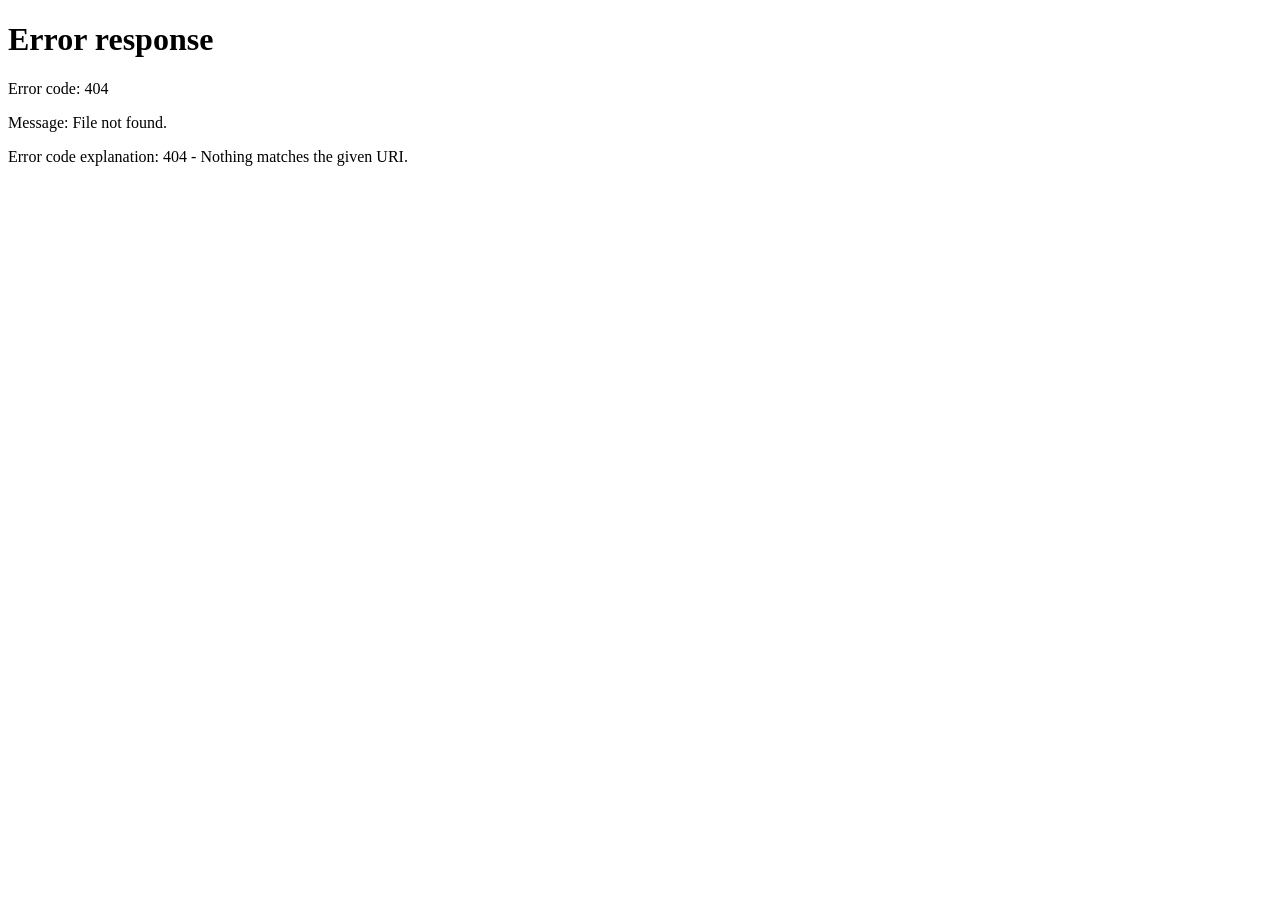
==== index.html @ b01d2cac "Add AdSense verification page with auto-redirect Initial setup for Google AdSense verification. Page" ====
<!DOCTYPE html>
<html lang="en">
<head>
    <meta charset="UTF-8">
    <meta name="viewport" content="width=device-width, initial-scale=1.0">
    <title>UK News Aggregator</title>

    <!-- Google AdSense Verification -->
    <meta name="google-adsense-account" content="ca-pub-6914086930663690">
    <script async src="https://pagead2.googlesyndication.com/pagead/js/adsbygoogle.js?client=ca-pub-6914086930663690"
     crossorigin="anonymous"></script>

    <!-- Automatic redirect to main site -->
    <meta http-equiv="refresh" content="0; url=/gb_great_news/">
    <link rel="canonical" href="/gb_great_news/">

    <style>
        body {
            font-family: Arial, sans-serif;
            display: flex;
            justify-content: center;
            align-items: center;
            height: 100vh;
            margin: 0;
            background: linear-gradient(135deg, #667eea 0%, #764ba2 100%);
            color: white;
        }
        .container {
            text-align: center;
        }
        a {
            color: #fff;
            text-decoration: underline;
        }
    </style>
</head>
<body>
    <div class="container">
        <h1>🇬🇧 UK News Aggregator</h1>
        <p>Redirecting to <a href="/gb_great_news/">news site</a>...</p>
    </div>
</body>
</html>
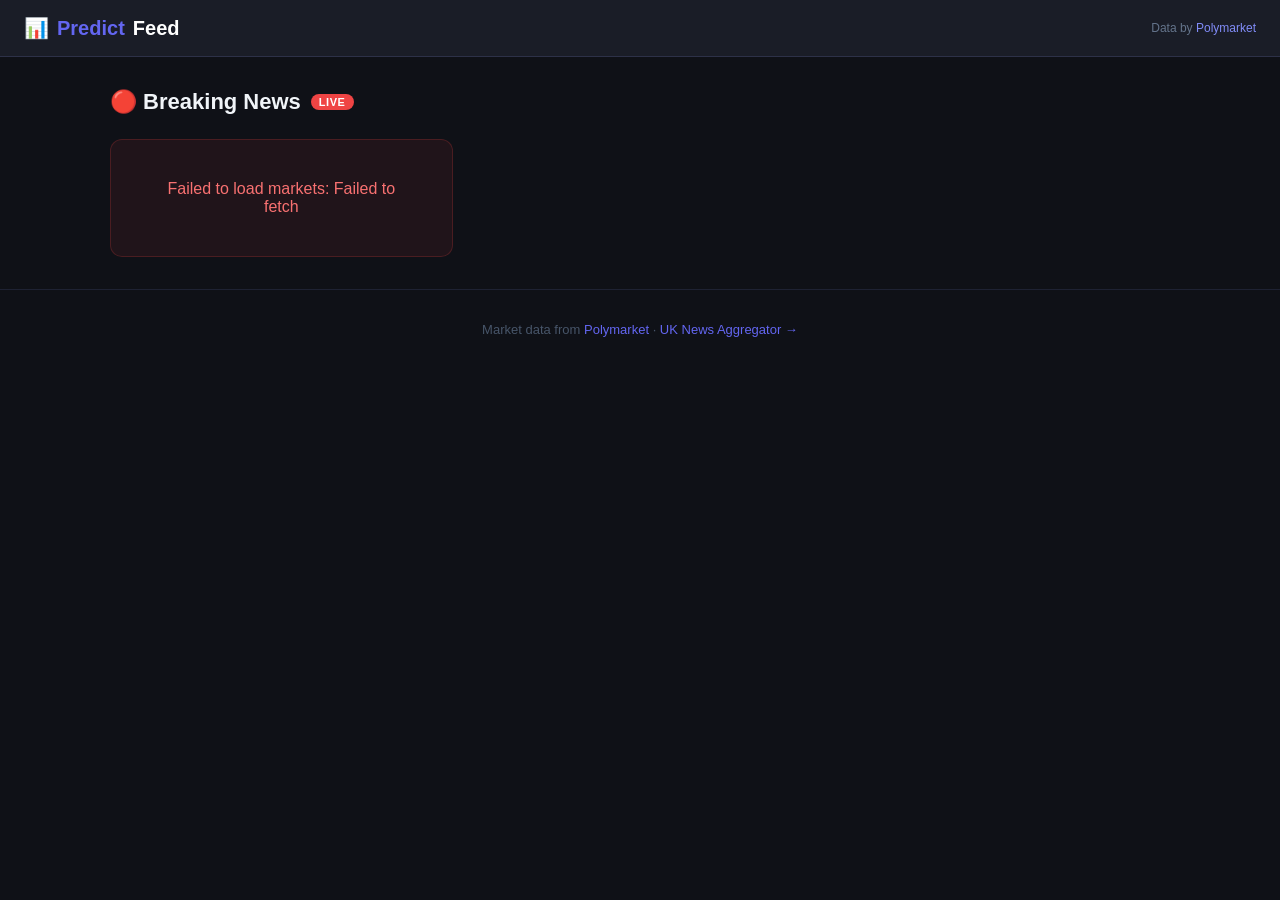
==== commit c78aa0f6: "Add Polymarket Breaking News homepage with live market data Replace redirect-only page with a live p" ====
--- a/index.html
+++ b/index.html
@@ -3,41 +3,375 @@
 <head>
     <meta charset="UTF-8">
     <meta name="viewport" content="width=device-width, initial-scale=1.0">
-    <title>UK News Aggregator</title>
+    <title>Prediction Markets – Breaking News</title>
 
     <!-- Google AdSense Verification -->
     <meta name="google-adsense-account" content="ca-pub-6914086930663690">
     <script async src="https://pagead2.googlesyndication.com/pagead/js/adsbygoogle.js?client=ca-pub-6914086930663690"
      crossorigin="anonymous"></script>
 
-    <!-- Automatic redirect to main site -->
-    <meta http-equiv="refresh" content="0; url=/gb_great_news/">
-    <link rel="canonical" href="/gb_great_news/">
+    <link rel="canonical" href="/">
 
     <style>
+        *, *::before, *::after { box-sizing: border-box; margin: 0; padding: 0; }
+
         body {
-            font-family: Arial, sans-serif;
-            display: flex;
+            font-family: -apple-system, BlinkMacSystemFont, "Segoe UI", Roboto, sans-serif;
+            background: #0f1117;
+            color: #e2e8f0;
+            min-height: 100vh;
+        }
+
+        header {
+            background: #1a1d27;
+            border-bottom: 1px solid #2d3148;
+            padding: 16px 24px;
+            display: flex;
+            align-items: center;
+            justify-content: space-between;
+            position: sticky;
+            top: 0;
+            z-index: 10;
+        }
+
+        .logo {
+            font-size: 20px;
+            font-weight: 700;
+            color: #fff;
+            display: flex;
+            align-items: center;
+            gap: 8px;
+        }
+
+        .logo span {
+            color: #6366f1;
+        }
+
+        .powered-by {
+            font-size: 12px;
+            color: #64748b;
+        }
+
+        .powered-by a {
+            color: #818cf8;
+            text-decoration: none;
+        }
+
+        main {
+            max-width: 1100px;
+            margin: 0 auto;
+            padding: 32px 20px;
+        }
+
+        .section-header {
+            display: flex;
+            align-items: center;
+            gap: 10px;
+            margin-bottom: 24px;
+        }
+
+        .section-header h2 {
+            font-size: 22px;
+            font-weight: 700;
+            color: #f1f5f9;
+        }
+
+        .live-badge {
+            background: #ef4444;
+            color: #fff;
+            font-size: 11px;
+            font-weight: 700;
+            padding: 2px 8px;
+            border-radius: 999px;
+            letter-spacing: 0.05em;
+            animation: pulse 2s infinite;
+        }
+
+        @keyframes pulse {
+            0%, 100% { opacity: 1; }
+            50% { opacity: 0.6; }
+        }
+
+        .grid {
+            display: grid;
+            grid-template-columns: repeat(auto-fill, minmax(320px, 1fr));
+            gap: 16px;
+        }
+
+        .card {
+            background: #1a1d27;
+            border: 1px solid #2d3148;
+            border-radius: 14px;
+            overflow: hidden;
+            transition: border-color 0.2s, transform 0.2s;
+            display: flex;
+            flex-direction: column;
+        }
+
+        .card:hover {
+            border-color: #6366f1;
+            transform: translateY(-2px);
+        }
+
+        .card-img {
+            width: 100%;
+            height: 140px;
+            object-fit: cover;
+            background: #2d3148;
+        }
+
+        .card-img-placeholder {
+            width: 100%;
+            height: 140px;
+            background: linear-gradient(135deg, #2d3148, #1e2035);
+            display: flex;
+            align-items: center;
             justify-content: center;
-            align-items: center;
-            height: 100vh;
-            margin: 0;
-            background: linear-gradient(135deg, #667eea 0%, #764ba2 100%);
-            color: white;
-        }
-        .container {
+            font-size: 36px;
+        }
+
+        .card-body {
+            padding: 16px;
+            flex: 1;
+            display: flex;
+            flex-direction: column;
+            gap: 12px;
+        }
+
+        .card-tags {
+            display: flex;
+            flex-wrap: wrap;
+            gap: 6px;
+        }
+
+        .tag {
+            background: #2d3148;
+            color: #94a3b8;
+            font-size: 11px;
+            padding: 2px 8px;
+            border-radius: 999px;
+            text-transform: capitalize;
+        }
+
+        .card-title {
+            font-size: 15px;
+            font-weight: 600;
+            color: #f1f5f9;
+            line-height: 1.4;
+            flex: 1;
+        }
+
+        .card-title a {
+            color: inherit;
+            text-decoration: none;
+        }
+
+        .card-title a:hover {
+            color: #818cf8;
+        }
+
+        .outcomes {
+            display: flex;
+            gap: 8px;
+        }
+
+        .outcome-btn {
+            flex: 1;
+            padding: 8px 4px;
+            border-radius: 8px;
+            font-size: 13px;
+            font-weight: 600;
             text-align: center;
-        }
-        a {
-            color: #fff;
-            text-decoration: underline;
-        }
+            border: none;
+            cursor: default;
+        }
+
+        .outcome-yes {
+            background: rgba(34, 197, 94, 0.15);
+            color: #22c55e;
+            border: 1px solid rgba(34, 197, 94, 0.3);
+        }
+
+        .outcome-no {
+            background: rgba(239, 68, 68, 0.12);
+            color: #f87171;
+            border: 1px solid rgba(239, 68, 68, 0.25);
+        }
+
+        .outcome-other {
+            background: rgba(99, 102, 241, 0.12);
+            color: #818cf8;
+            border: 1px solid rgba(99, 102, 241, 0.25);
+        }
+
+        .card-footer {
+            display: flex;
+            justify-content: space-between;
+            align-items: center;
+            padding-top: 8px;
+            border-top: 1px solid #2d3148;
+        }
+
+        .vol-label {
+            font-size: 11px;
+            color: #64748b;
+        }
+
+        .vol-value {
+            font-size: 13px;
+            font-weight: 600;
+            color: #94a3b8;
+        }
+
+        .trade-link {
+            font-size: 12px;
+            color: #6366f1;
+            text-decoration: none;
+            font-weight: 600;
+        }
+
+        .trade-link:hover {
+            color: #818cf8;
+        }
+
+        .loading {
+            text-align: center;
+            padding: 60px 0;
+            color: #64748b;
+            font-size: 15px;
+        }
+
+        .error {
+            text-align: center;
+            padding: 40px;
+            color: #f87171;
+            background: rgba(239,68,68,0.08);
+            border: 1px solid rgba(239,68,68,0.2);
+            border-radius: 12px;
+        }
+
+        footer {
+            text-align: center;
+            padding: 32px 20px;
+            color: #475569;
+            font-size: 13px;
+            border-top: 1px solid #1e2233;
+        }
+
+        footer a { color: #6366f1; text-decoration: none; }
     </style>
 </head>
 <body>
-    <div class="container">
-        <h1>🇬🇧 UK News Aggregator</h1>
-        <p>Redirecting to <a href="/gb_great_news/">news site</a>...</p>
+
+<header>
+    <div class="logo">📊 <span>Predict</span>Feed</div>
+    <div class="powered-by">Data by <a href="https://polymarket.com" target="_blank" rel="noopener">Polymarket</a></div>
+</header>
+
+<main>
+    <div class="section-header">
+        <h2>🔴 Breaking News</h2>
+        <span class="live-badge">LIVE</span>
     </div>
+    <div class="grid" id="grid">
+        <div class="loading">Loading markets…</div>
+    </div>
+</main>
+
+<footer>
+    Market data from <a href="https://polymarket.com" target="_blank" rel="noopener">Polymarket</a> ·
+    <a href="/gb_great_news/">UK News Aggregator →</a>
+</footer>
+
+<script>
+const POLYMARKET_API = 'https://gamma-api.polymarket.com/events?limit=20&active=true&closed=false&order=volume24hr&ascending=false';
+
+function fmtVolume(v) {
+    if (v >= 1e6) return '$' + (v / 1e6).toFixed(1) + 'M';
+    if (v >= 1e3) return '$' + (v / 1e3).toFixed(1) + 'K';
+    return '$' + Math.round(v);
+}
+
+function pct(p) {
+    return Math.round(parseFloat(p) * 100) + '%';
+}
+
+function buildCard(event) {
+    const slug = event.slug || '';
+    const url = `https://polymarket.com/event/${slug}`;
+    const tags = (event.tags || []).slice(0, 3).map(t => t.label || t.slug).filter(Boolean);
+    const vol24 = event.volume24hr || 0;
+    const markets = event.markets || [];
+
+    let outcomesHtml = '';
+    if (markets.length === 1) {
+        const m = markets[0];
+        const outcomes = JSON.parse(m.outcomes || '[]');
+        const prices = JSON.parse(m.outcomePrices || '[]');
+        const isYesNo = outcomes.length === 2 && outcomes[0] === 'Yes';
+        outcomesHtml = outcomes.slice(0, 2).map((o, i) => {
+            const cls = isYesNo ? (i === 0 ? 'outcome-yes' : 'outcome-no') : 'outcome-other';
+            const label = isYesNo ? (o + ' ' + pct(prices[i] || 0)) : (o.slice(0, 14) + ' ' + pct(prices[i] || 0));
+            return `<div class="outcome-btn ${cls}">${label}</div>`;
+        }).join('');
+    } else if (markets.length > 1) {
+        // Multi-outcome: show top 2 by price
+        const sorted = [...markets].sort((a, b) => {
+            const pa = parseFloat(JSON.parse(a.outcomePrices || '[0]')[0] || 0);
+            const pb = parseFloat(JSON.parse(b.outcomePrices || '[0]')[0] || 0);
+            return pb - pa;
+        }).slice(0, 2);
+        outcomesHtml = sorted.map(m => {
+            const price = parseFloat(JSON.parse(m.outcomePrices || '[0]')[0] || 0);
+            const label = (m.question || '').slice(0, 16) + ' ' + pct(price);
+            return `<div class="outcome-btn outcome-other">${label}</div>`;
+        }).join('');
+    }
+
+    const imgHtml = event.image
+        ? `<img class="card-img" src="${event.image}" alt="" loading="lazy" onerror="this.style.display='none'">`
+        : `<div class="card-img-placeholder">📈</div>`;
+
+    const tagsHtml = tags.map(t => `<span class="tag">${t}</span>`).join('');
+
+    return `
+        <div class="card">
+            <a href="${url}" target="_blank" rel="noopener">${imgHtml}</a>
+            <div class="card-body">
+                ${tagsHtml ? `<div class="card-tags">${tagsHtml}</div>` : ''}
+                <div class="card-title">
+                    <a href="${url}" target="_blank" rel="noopener">${event.title || ''}</a>
+                </div>
+                ${outcomesHtml ? `<div class="outcomes">${outcomesHtml}</div>` : ''}
+                <div class="card-footer">
+                    <div>
+                        <div class="vol-label">24h Volume</div>
+                        <div class="vol-value">${fmtVolume(vol24)}</div>
+                    </div>
+                    <a class="trade-link" href="${url}" target="_blank" rel="noopener">Trade →</a>
+                </div>
+            </div>
+        </div>`;
+}
+
+async function loadMarkets() {
+    const grid = document.getElementById('grid');
+    try {
+        const res = await fetch(POLYMARKET_API);
+        if (!res.ok) throw new Error('HTTP ' + res.status);
+        const events = await res.json();
+        if (!events.length) {
+            grid.innerHTML = '<div class="loading">No markets found.</div>';
+            return;
+        }
+        grid.innerHTML = events.map(buildCard).join('');
+    } catch (err) {
+        grid.innerHTML = `<div class="error">Failed to load markets: ${err.message}</div>`;
+    }
+}
+
+loadMarkets();
+</script>
+
 </body>
 </html>
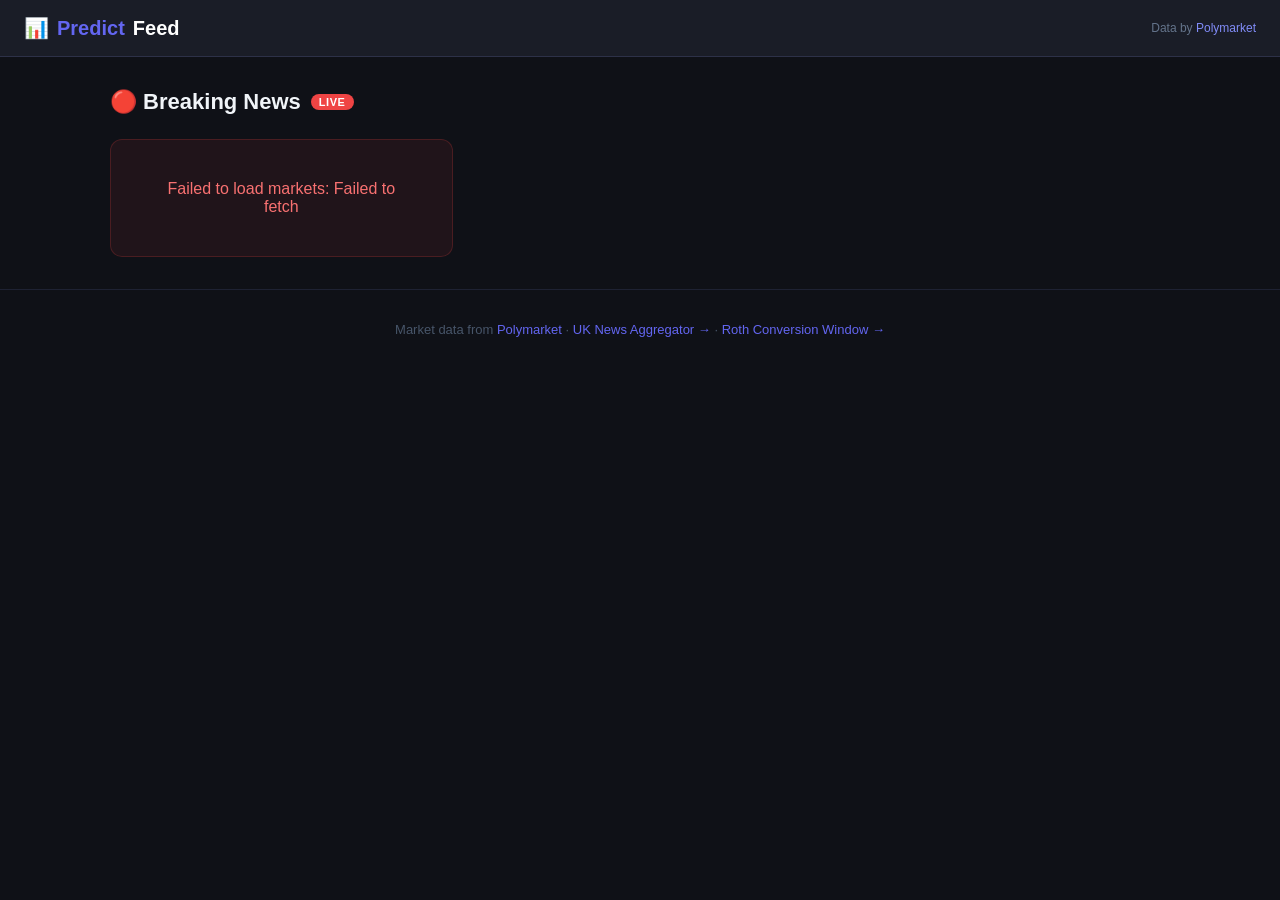
==== commit 427eec14: "Add Roth conversion window article page under /news/ with homepage link" ====
--- a/index.html
+++ b/index.html
@@ -5,12 +5,7 @@
     <meta name="viewport" content="width=device-width, initial-scale=1.0">
     <title>Prediction Markets – Breaking News</title>
 
-    <!-- Google AdSense Verification -->
-    <meta name="google-adsense-account" content="ca-pub-6914086930663690">
-    <script async src="https://pagead2.googlesyndication.com/pagead/js/adsbygoogle.js?client=ca-pub-6914086930663690"
-     crossorigin="anonymous"></script>
-
-    <link rel="canonical" href="/">
+<link rel="canonical" href="/">
 
     <style>
         *, *::before, *::after { box-sizing: border-box; margin: 0; padding: 0; }
@@ -280,7 +275,8 @@
 
 <footer>
     Market data from <a href="https://polymarket.com" target="_blank" rel="noopener">Polymarket</a> ·
-    <a href="/gb_great_news/">UK News Aggregator →</a>
+    <a href="/gb_great_news/">UK News Aggregator →</a> ·
+    <a href="/news/ira-roth-conversion-window/">Roth Conversion Window →</a>
 </footer>
 
 <script>
